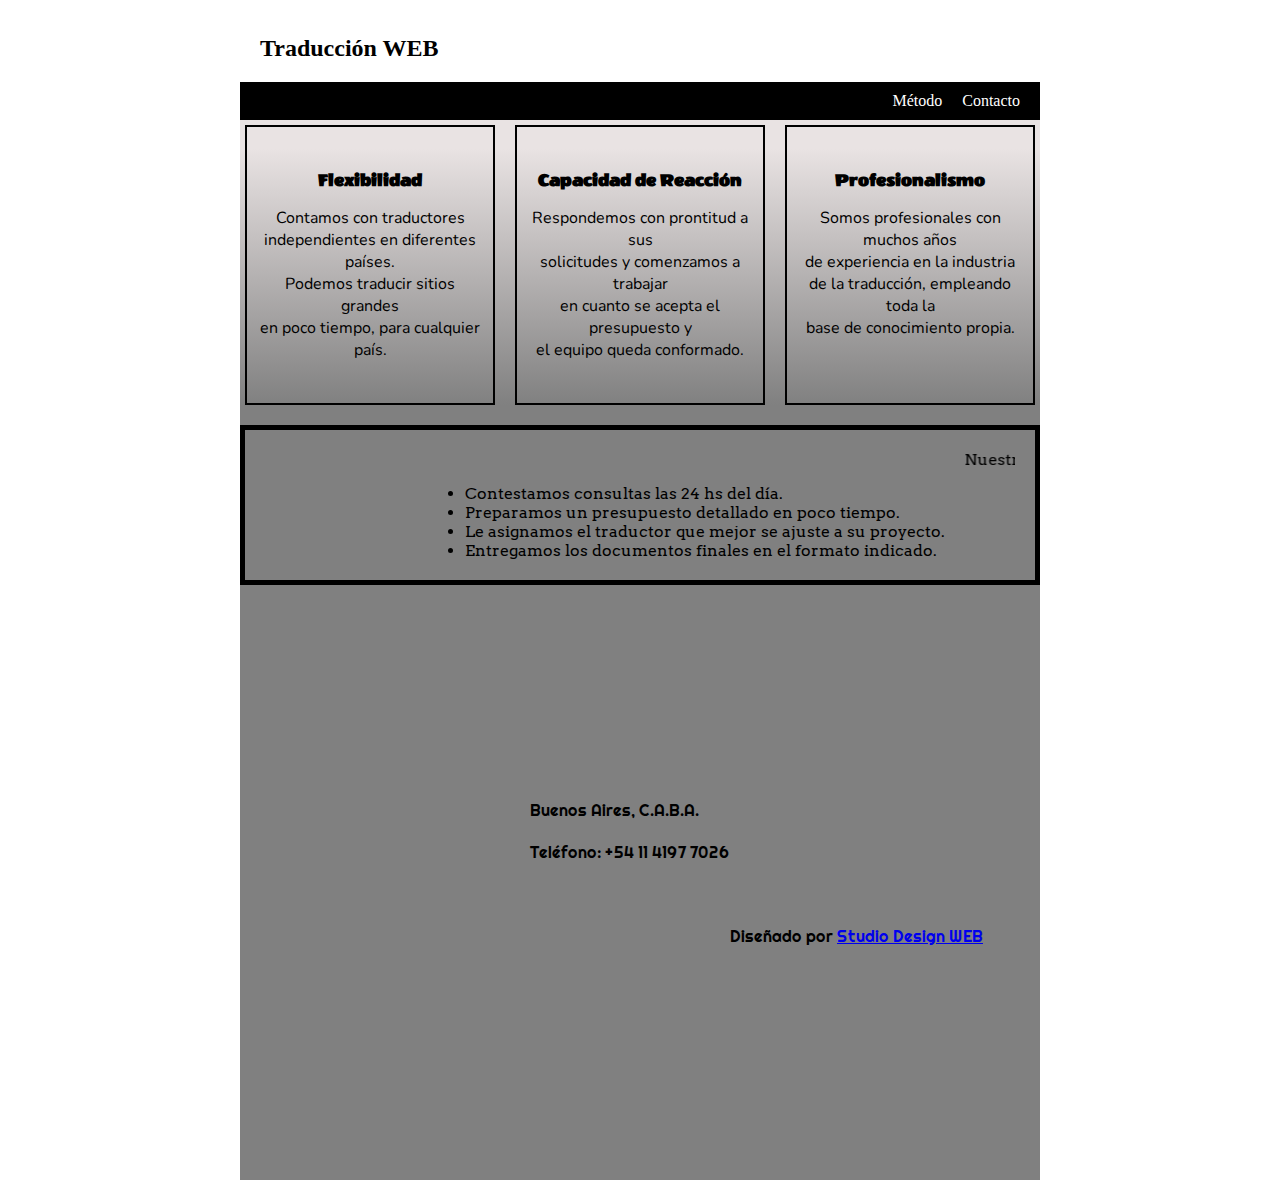
==== mobile.html @ 2a033f34 "agrego mobile" ====
<!doctype html>
<html lang="es">
	<head>
		<meta charset="utf-8">
		<meta name="viewport" content="width=device-width, initial-scale=1.0" >
		<title> Traducción WEB </title>
		<link href="https://fonts.googleapis.com/css?family=Nunito" rel="stylesheet">
		<link href="https://fonts.googleapis.com/css?family=Wendy+One" rel="stylesheet">
		<link href="https://fonts.googleapis.com/css?family=Righteous" rel="stylesheet">
		<link href="https://fonts.googleapis.com/css?family=Arvo" rel="stylesheet">
		<link href="css/estilos.css" rel="stylesheet">
		
	</head>


	<body><!--abre body-->
		
		<div class="contenedor"><!--abre contenedor-->
			
			<div class="cabecera"><!--abre cabecera-->
				<a href="index.html">
					<img src="images/logobyn.jpg" alt="">
				</a>	
					<h1> Traducción WEB</h1>
			</div> <!--cierra cabecera-->
			
			<div class="botonera"><!--abre botonera-->
				<ul>
					<li><a href="contacto.html">Contacto</a></li>
					<li><a href="#servicios">Método</a></li>/
				</ul>	
			</div><!--cierra botonera-->
				
				
			<div class="slider"><!--slider/corrousel-->
				<img src="images/slide/slide8.jpg" alt="">
			</div><!--cierra slider-->
		
				
			<div class="objetivos"><!--abre objetivos-->
					<div class="objetivo1"><!--abre objetivo1-->
						<img src="images/slide/flexibilidad.jpg" alt=""><br>
						<br>
						<h3>Flexibilidad </h3>
						<img src="" alt="">
						<p>Contamos con traductores<br></p>
						<p>independientes en diferentes países.<br></p>
						<p>Podemos traducir sitios grandes <br></p>
						<p>en poco tiempo, para cualquier país.<br></p>
					</div><!--cierra objetivo1-->	
				
					<div class="objetivo2"><!--abre objetivo2-->
						<img src="images/slide/capacidad.jpg" alt=""><br>
						<br>
						<h3>Capacidad de Reacción </h3>
						<img src="" alt="">
						<p>Respondemos con prontitud a sus<br></p>
						<p>solicitudes y comenzamos a trabajar<br></p>
						<p>en cuanto se acepta el presupuesto y <br></p>
						<p>el equipo queda conformado.<br></p>
					</div><!--cierra objetivo2-->	
				
					<div class="objetivo3"><!--abre objetivo3-->
						<img src="images/slide/profesionalismo.jpg" alt=""><br>
						<br>
						<h3>Profesionalismo </h3>
						<img src="" alt="">
						<p>Somos profesionales con muchos años  </p>
						<p>de experiencia en la industria<br></p>
						<p>de la traducción, empleando toda la <br></p>
						<p>base de conocimiento propia. <br></p>
					</div><!--cierra objetivo3-->	
						
			</div><!--cierra objetivos-->
			
			<div id="servicios">
					<ul>
						<marquee behaviour="ALTERNATE" bgcolor="grey" height="30px" font-size:60px>Nuestro Método</marquee>
						<li>Contestamos consultas las 24 hs del día.</li>
						<li>Preparamos un presupuesto detallado en poco tiempo.</li>
						<li>Le asignamos el traductor que mejor se ajuste a su proyecto.</li>
						<li>Entregamos los documentos finales en el formato indicado.</li>
						
						
					</ul>
			</div>
			
			<div class="pie"><!---->
				<div class="direccion">
					<p>Buenos Aires, C.A.B.A.</p>
					<br>
				</div>
				<div class="telefono">
					<p> Teléfono: +54 11 4197 7026</p>
					<br>
					<br>
					<br>
				</div>
					<div class="diseñado">
							Diseñado por
							<a href="http://www.studiodesignweb.com">
									 Studio Design WEB
							</a>
					
				</div>
			</div>

		</div><!--cierra contenedor-->
	</body>
</html>
---- css/estilos.css ----
*{
	/*no heredables*/
	margin:0;
	padding:0;
	box-sizing:border-box;
}
body{
	/*background-color:#27262c;*/
	background-image:url("../images/burried.png");
}
.cabecera{
	background-color:white;
	width:800px;
	height:82px;
	float:left;
		/*Hack* retoma el alto al elemento padre, cuyos hijos flotan 	overflow:auto;
	overflow:auto;*/
}

.cabecera h1{
	color:#000000;
	font-size: 24px;
	font-style:bold;
	margin:35px;
	margin-left:0;
	float:left;
	list-style-type:none;
}
.cabecera img{
	float:left;
	margin:10px;
	margin-left:10;
}


.botonera{
	background-color:black;
	padding:10px 10px 20px 20px;
		
}

.botonera ul{
	background-color:black;
	list-style-type:none;
}
.botonera ul li a{
	background-color:black;
	padding:10px 10px;
	color:white;
	display:block;
	float:right;
	transition: all 0.5s;
	text-decoration:none;

}

	
.botonera ul li a:hover{
	background-color: #3f3f3f	;
	border-bottom:1px solid black;
}
.slider{
	background-color:black;
	margin-top:0;
	float:left;
}
.contenedor{
	clear:both;
	max-width:800px;
	height:1180px;
	margin:auto;
	background-color:grey;
	

}



.objetivos{
	margin:auto;
	margin-top:0px;
	text-align:center;
	padding:5px 5px;
	width:800px;
	height:285px;
	font-size:9;
	float:left;
	background-image: linear-gradient(#E9E3E3 10%, grey);

}
.objetivo1{
	margin:auto;
	padding:10px 10px;
	width:250px;
	height:280px;
	font-size:9;
	float:left;
	border:2px solid black;
	font-family: 'Wendy One', sans-serif;
}

.objetivo1 img:hover{
	filter: opacity(.5);}

.objetivo1 p{
	font-family: 'Nunito', sans-serif;
}


.objetivo2{
	margin:auto;
	margin-left: 20px;
	padding:10px 10px;
	width:250px;
	height:280px;
	font-size:9;
	float:left;
	border:2px solid black;
	font-family: 'Wendy One', sans-serif;
}
.objetivo2 p{
	font-family: 'Nunito', sans-serif;
}
.objetivo2 img:hover{
	filter: opacity(.5);}

.objetivo3{
	margin:auto;
	padding:10px 10px;
	width:250px;
	height:280px;
	font-size:9;
	float: right;
	border:2px solid black;
	font-family: 'Wendy One', sans-serif;
}

.objetivo3 p{
	font-family: 'Nunito', sans-serif;
}
.objetivo3 img:hover{
	filter: opacity(.5);}

#servicios{
		  position: fixed;
		  color:black;
		  bottom:50px;
		  z-index: 999;
		  float:left;
		  margin-left:0;
		  margin-right:0;
		  padding:20px 20px;
		  margin-top:20px;
		  font-family:'Arvo';
		  font-size:10;
		  background-color:grey;
		  border:5px solid black;
		  width:800px;
}

#servicios li{
	margin-left:200px;
}

#servicios li::before{
	content:url("flecha.png");
}


.pie{
	margin:auto;
	margin-left:260px;
	margin-top:650px;
	padding:30px;
	width:800px;
	height:300px;
	font-size:9;
	clear:both;
	font-family: 'Righteous';
}
.direccion{
	font-size:12;
	
	
}
.telefono{
	font-size:10;
	

}
.diseñado{
	margin-left:200px;
	font-size:9;
}



.pag-contacto .cabecera h1{
	color:#000000;
	font-size: 24px;
	font-family: sacrify;
	font-style:bold;
	margin:35px;
	margin-left:0;
	float:left;
}
.pag-contacto .cabecera img{
	float:left;
	margin:10px;
	margin-left:10;
}


.pag-contacto .botonera{
	background-color:black;
	padding: 37px 37px;
	margin:0;
	width:800px;

}

.pag-contacto .botonera ul li a{
	background-color:black;
	padding: 5px 40px;
	color:white;
	display:block;
	float:right;
	text-decoration:none;
	transition: all 0.5s;
	list-style-type: none;
}
.pag-contacto .botonera ul li a:hover{
	background-color: #3f3f3f	;
	border-bottom:1px solid black;
	
}

.pag-contacto .contenedor{
	clear:both;
	width:800px;
	height:1000px;
	margin:auto;
	background-color:#9f9f9f;
	

}

.pag-contacto .contactos{
	border: 1px solid #CED5D7;
	border-radius: 6px;
	padding: 45px 45px 20 px;
	margin-top: 50 px;
	background-color: white;
	box-shadow: 0px 5px 10px #B5C1C5, 0 0 0 10px #EEF5F7 inset;
`}

.pag-contacto .contactos .contacto label{
	display: block;
	font-weight:bold;
}

.contacto div{
	margin-bottom: 15px;
}

.contacto input[type='text'], .contacto textarea{
	padding: 7px 6px;
	width:294px;
	border:1px solid #CED5D7;
	resize: none;
	box-shadow: 0 0 0 3px #EEF5F7;
	margin: 5px 0;
}
}
.contacto input[type='text']:focus, .contacto textarea:focus{
	outline:none;
	box-shadow: 0 0 0 3px #dde9ec;
}

.contacto input[type='submit']{
	border:1px solid #CED5D7;
	box-shadow: 0 0 0 3px #EEF5F7;
	padding: 8px 16px;
	border-radius: 20px;
	font-weight: bold;
	text-shadow: 1px 1px 0px white;
	background: #e4f1f6;
	background: -moz-linear-gradient(top,#edfcff 0%,#cfe6ef 100%);
	background: -webkit-linear-gradient(top,#edfcff 0%,#cfe6ef 100%);
}
	
.contacto input[type='submit']:hover{
	background: #edfcff;
	background: -moz-linear-gradient(top,#edfcff 0%,#cfe6ef 100%);
	background: -webkit-linear-gradient(top,#edfcff 0%,#cfe6ef 100%);
}

.contacto input[type='submit']:active{
	background: #cfe6ef;
	background: -moz-linear-gradient(top,#cfe6ef 0%,#edfcff 100%);
	background: -webkit-linear-gradient(top,#cfe6ef 0%,#edfcff 100%);
}
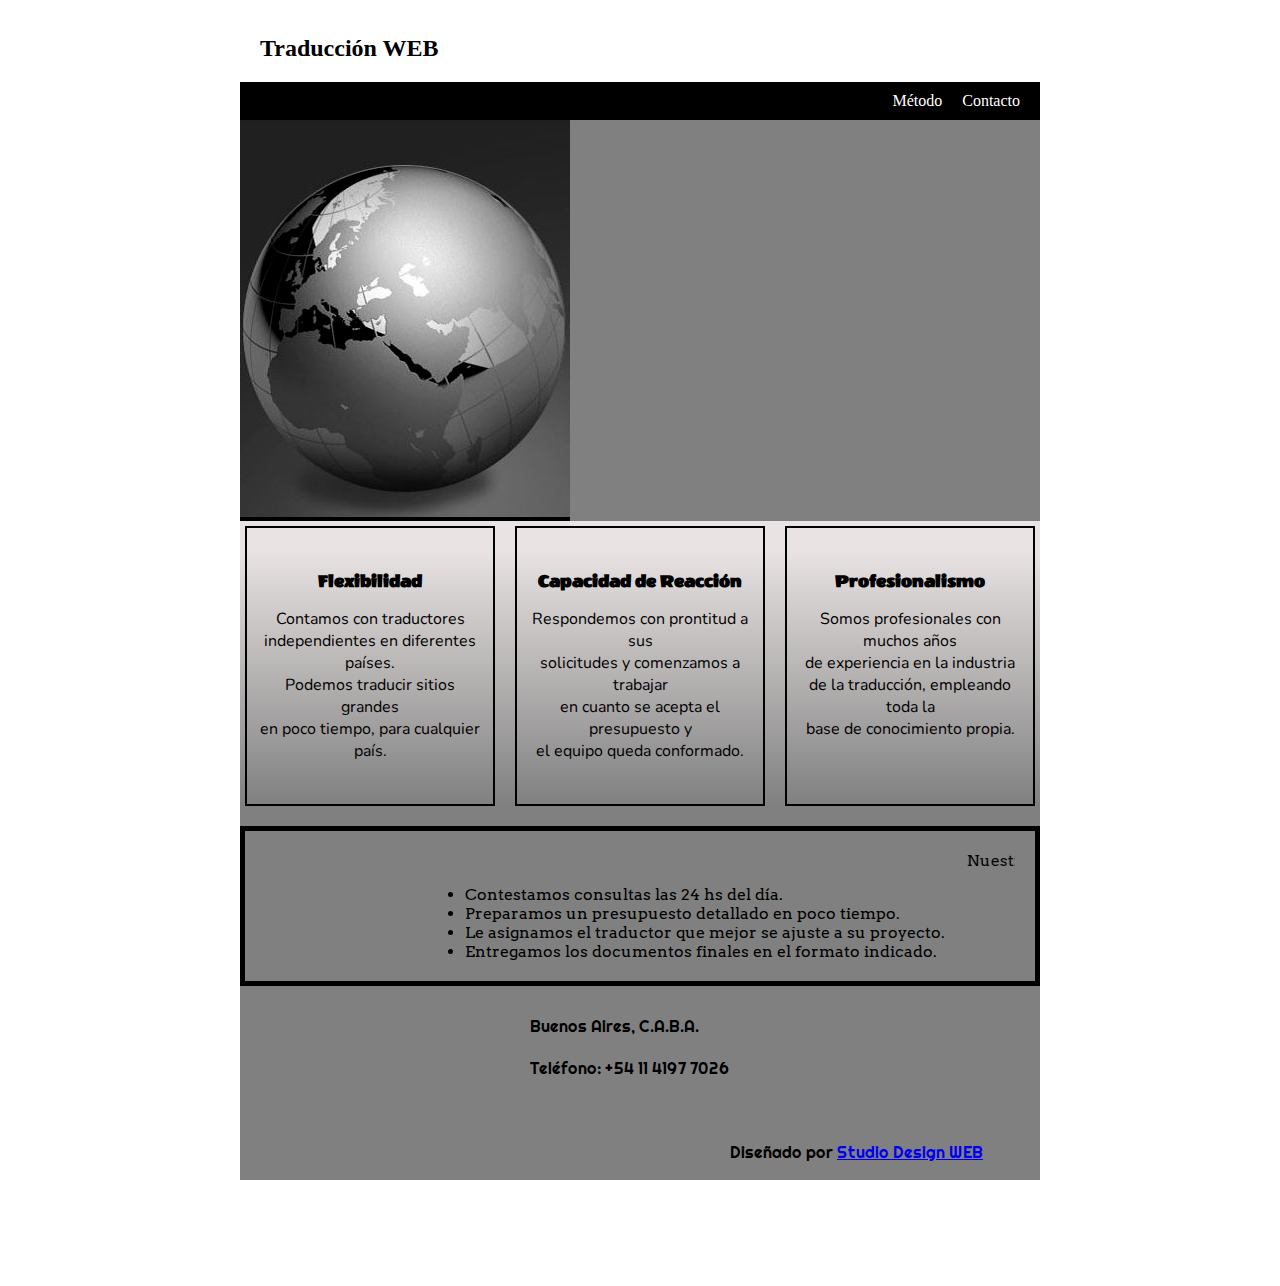
==== commit c153c265: "agrego mobile" ====
--- a/mobile.html
+++ b/mobile.html
@@ -33,7 +33,7 @@
 				
 				
 			<div class="slider"><!--slider/corrousel-->
-				<img src="images/slide/slide8.jpg" alt="">
+				<img src="images/slide/slide8.png" alt="">
 			</div><!--cierra slider-->
 		
 				
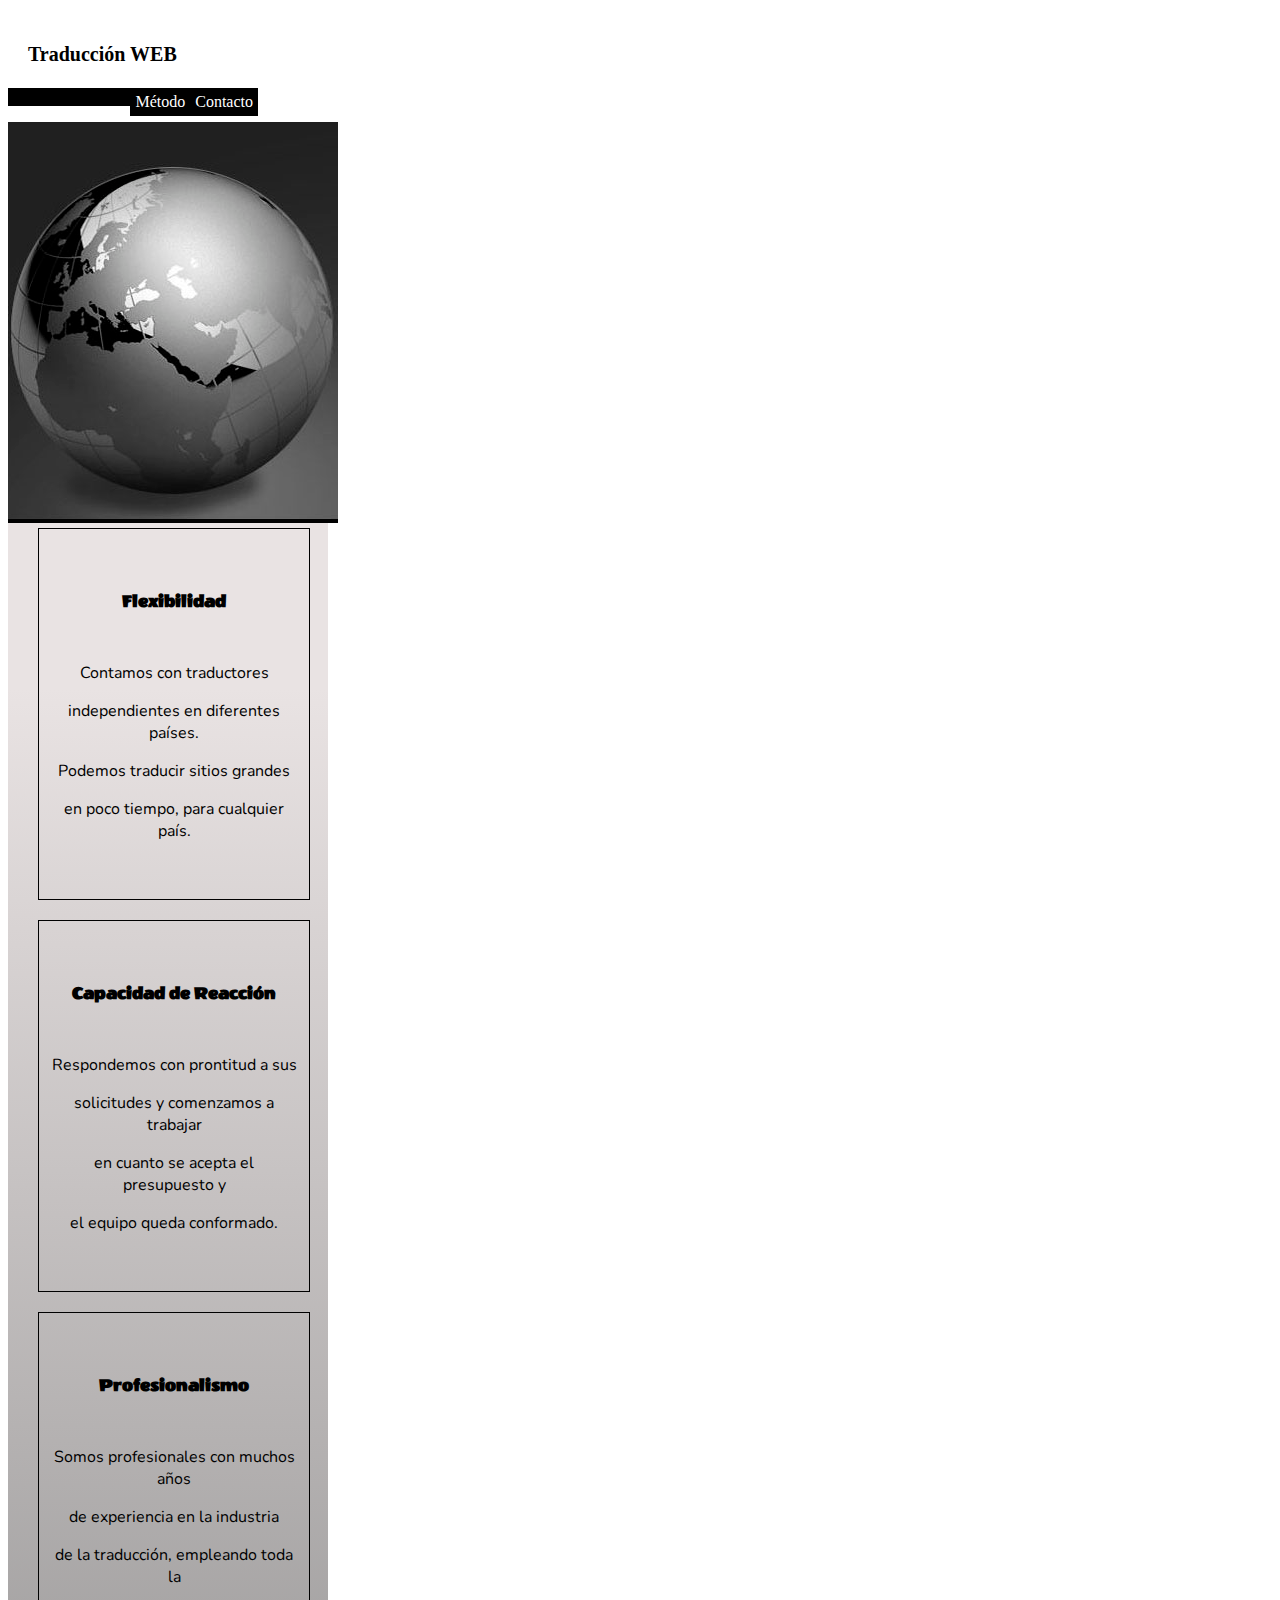
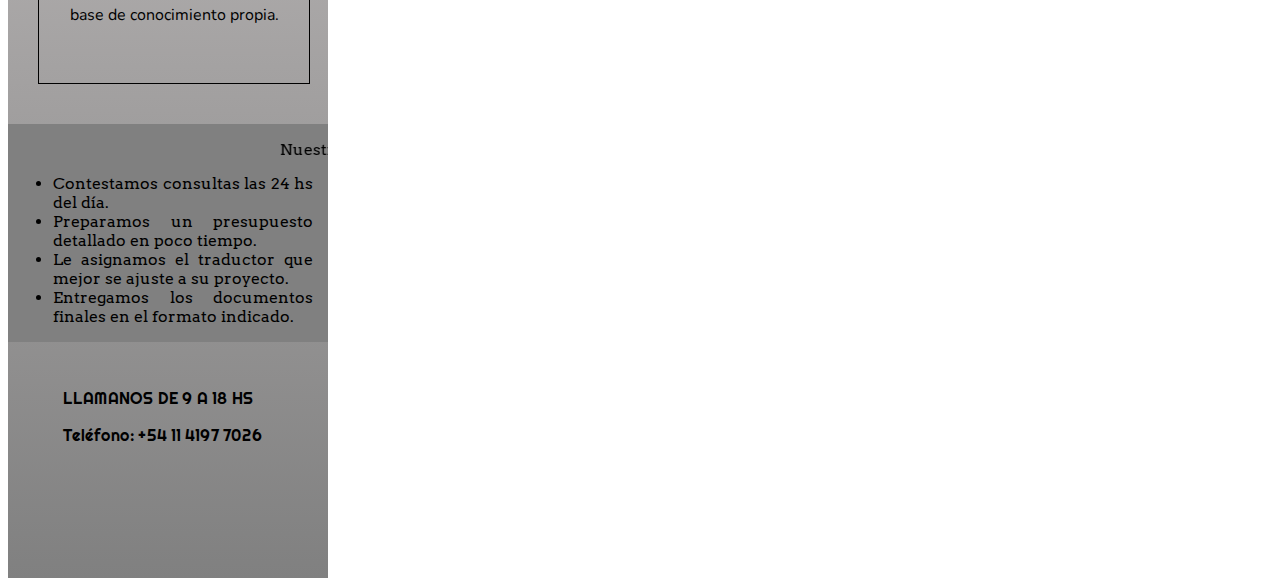
==== commit 571aa3f4: "agrego mobile" ====
--- a/mobile.html
+++ b/mobile.html
@@ -8,7 +8,7 @@
 		<link href="https://fonts.googleapis.com/css?family=Wendy+One" rel="stylesheet">
 		<link href="https://fonts.googleapis.com/css?family=Righteous" rel="stylesheet">
 		<link href="https://fonts.googleapis.com/css?family=Arvo" rel="stylesheet">
-		<link href="css/estilos.css" rel="stylesheet">
+		<link href="css/mobile.css" rel="stylesheet">
 		
 	</head>
 
@@ -71,39 +71,29 @@
 						<p>base de conocimiento propia. <br></p>
 					</div><!--cierra objetivo3-->	
 						
+					<div id="servicios">
+							<ul>
+								<marquee behaviour="ALTERNATE" bgcolor="grey" height="30px" font-size:60px>Nuestro Método</marquee>
+								<li>Contestamos consultas las 24 hs del día.</li>
+								<li>Preparamos un presupuesto detallado en poco tiempo.</li>
+								<li>Le asignamos el traductor que mejor se ajuste a su proyecto.</li>
+								<li>Entregamos los documentos finales en el formato indicado.</li>
+								
+								
+							</ul>
+					</div>
+					
+						
 			</div><!--cierra objetivos-->
+			<div class="pie"><!---abre pie-->
+				
+				<div class="telefono">
+					<p> LLAMANOS  DE  9 A 18 HS</p>
+					<p> Teléfono: +54 11 4197 7026</p>
+				</div><!--cierra telefono-->
+			</div><!--cierra pie-->
+					
 			
-			<div id="servicios">
-					<ul>
-						<marquee behaviour="ALTERNATE" bgcolor="grey" height="30px" font-size:60px>Nuestro Método</marquee>
-						<li>Contestamos consultas las 24 hs del día.</li>
-						<li>Preparamos un presupuesto detallado en poco tiempo.</li>
-						<li>Le asignamos el traductor que mejor se ajuste a su proyecto.</li>
-						<li>Entregamos los documentos finales en el formato indicado.</li>
-						
-						
-					</ul>
-			</div>
-			
-			<div class="pie"><!---->
-				<div class="direccion">
-					<p>Buenos Aires, C.A.B.A.</p>
-					<br>
-				</div>
-				<div class="telefono">
-					<p> Teléfono: +54 11 4197 7026</p>
-					<br>
-					<br>
-					<br>
-				</div>
-					<div class="diseñado">
-							Diseñado por
-							<a href="http://www.studiodesignweb.com">
-									 Studio Design WEB
-							</a>
-					
-				</div>
-			</div>
 
 		</div><!--cierra contenedor-->
 	</body>
--- a/css/mobile.css
+++ b/css/mobile.css
@@ -0,0 +1,203 @@
+/*Estilos Traduccion WEB MOBILE*/
+*Estilos Traduccion WEB*/
+
+*{
+	/*no heredables*/
+	margin:0;
+	padding:0;
+	box-sizing:border-box;
+}
+
+body{
+	background-image:url("../images/burried.png");
+	width: 320px;
+}
+/*CABECERA*/
+
+.cabecera{
+	background-color:white;
+	width:320px;
+	height:80px;
+	float:left;
+	
+		/*Hack* retoma el alto al elemento padre, cuyos hijos flotan;
+	overflow:auto;*/
+}
+
+.cabecera h1{
+	color:#000000;
+	font-size: 20px;
+	font-style:bold;
+	margin:35px;
+	margin-left:0;
+	float:left;
+	list-style-type:none;
+}
+.cabecera img{
+	float:left;
+	margin:10px;
+	margin-left:10;
+}
+/*CONTENEDOR*/
+.contenedor{
+	float:left;
+	width:250px;
+	height:1300px;
+}
+
+/*BOTONERA*/
+
+.botonera{
+	background-color:black;
+	
+}
+
+.botonera ul{
+	list-style-type:none;
+	
+	
+}
+.botonera ul li a{
+	padding:5px 5px;
+	position:relative;
+	background-color:black;
+	color:white;
+	display:block;
+	float:right;
+	transition: all 0.5s;
+	text-decoration:none;
+
+	
+}
+
+.botonera ul li a:hover{
+	background-color: #3f3f3f	;
+	border-bottom:1px solid black;
+}
+
+
+
+/*SLIDER*/
+
+.slider{
+	background-color:black;
+	margin-top:0;
+	margin-left:0;
+	float:left;
+}
+
+/*OBJETIVOS*/
+
+.objetivos{
+	margin:auto;
+	padding-top:5px;
+	text-align:center;
+	width:320px;
+	height:1650px;
+	font-size:9;
+    background-image: linear-gradient(#E9E3E3 10%, grey);
+    float:left;
+
+}
+.objetivo1, .objetivo2, .objetivo3{
+	padding:10px;
+    margin-left:30px;
+    margin-bottom:20px;
+	width:250px;
+	height:350px;
+	font-size:9;
+	float:left;
+	border:1px solid black;
+	font-family: 'Wendy One', sans-serif;
+}
+
+.objetivo1 img:hover, .objetivo2 img:hover, .objetivo3 img:hover{
+	filter: opacity(.5);}
+
+.objetivo1 p, .objetivo2 p, .objetivo3 p{
+	font-family: 'Nunito', sans-serif;
+}
+
+
+
+
+/*SERVICIOS*/
+#servicios{
+	  position: fixed;
+	  color:black;
+	  bottom:50px;
+	  z-index: 999;
+	  float:left;
+	   margin-top:20px;
+	  font-family:'Arvo';
+	  font-size:9;
+	  background-color:grey;
+	  width:320px;
+}
+
+#servicios li{
+	margin-left:5px;
+	margin-right:15px;
+	text-align:justify;
+}
+
+
+/*PIE*/
+.pie{
+	position:absolute;
+	margin-left:55px;
+	width:320px;
+	margin-top:1850px;
+	font-size:11;
+	float:left;
+	font-family: 'Righteous';
+}
+
+
+
+
+/*CONTACTO*/
+
+.contacto div{
+	margin-bottom: 15px;
+}
+
+.contacto input[type='text'], .contacto textarea{
+	padding: 7px 6px;
+	width:294px;
+	border:1px solid #CED5D7;
+	resize: none;
+	box-shadow: 0 0 0 3px #EEF5F7;
+	margin: 5px 0;
+}
+}
+.contacto input[type='text']:focus, .contacto textarea:focus{
+	outline:none;
+	box-shadow: 0 0 0 3px #dde9ec;
+}
+
+.contacto input[type='submit']{
+	border:1px solid #CED5D7;
+	box-shadow: 0 0 0 3px #EEF5F7;
+	padding: 8px 16px;
+	border-radius: 20px;
+	font-weight: bold;
+	text-shadow: 1px 1px 0px white;
+	background: #e4f1f6;
+	background: -moz-linear-gradient(top,#edfcff 0%,#cfe6ef 100%);
+	background: -webkit-linear-gradient(top,#edfcff 0%,#cfe6ef 100%);
+}
+	
+.contacto input[type='submit']:hover{
+	background: #edfcff;
+	background: -moz-linear-gradient(top,#edfcff 0%,#cfe6ef 100%);
+	background: -webkit-linear-gradient(top,#edfcff 0%,#cfe6ef 100%);
+}
+
+.contacto input[type='submit']:active{
+	background: #cfe6ef;
+	background: -moz-linear-gradient(top,#cfe6ef 0%,#edfcff 100%);
+	background: -webkit-linear-gradient(top,#cfe6ef 0%,#edfcff 100%);
+}
+	
+
